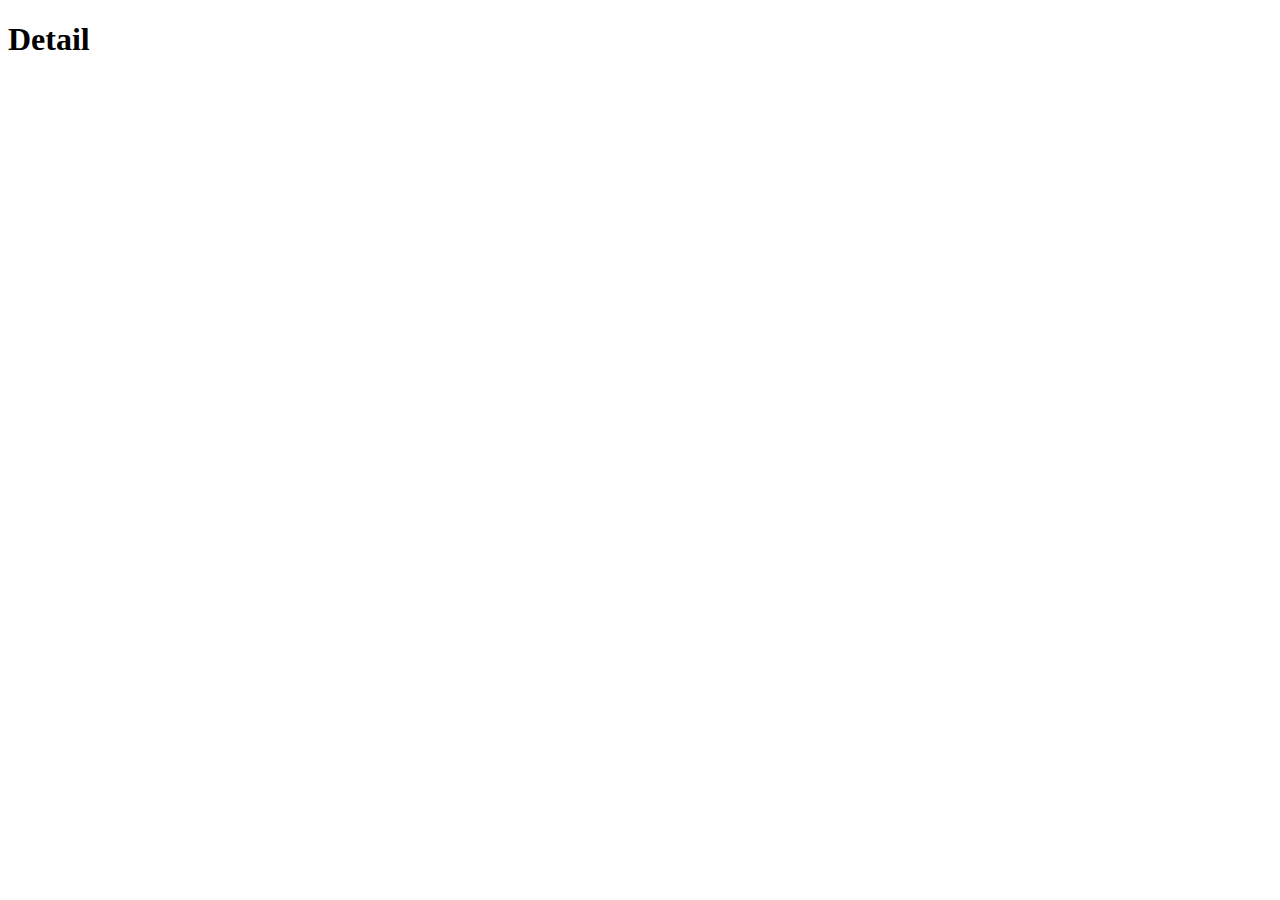
==== detail-page.html @ 1c2b9a02 "added the index and detail html back" ====
<!DOCTYPE html>
<html lang="en">
<head>
    <meta charset="UTF-8">
    <meta http-equiv="X-UA-Compatible" content="IE=edge">
    <meta name="viewport" content="width=device-width, initial-scale=1.0">
    <link rel="stylesheet" href="https://cdn.jsdelivr.net/npm/purecss@2.1.0/build/pure-min.css" integrity="sha384-yHIFVG6ClnONEA5yB5DJXfW2/KC173DIQrYoZMEtBvGzmf0PKiGyNEqe9N6BNDBH" crossorigin="anonymous">
    <link rel="stylesheet" href="assets/css/style.css">
    <title>Document</title>
</head>
<body>
    <header class="text-center bg-secondary">
        <h1>Detail</h1>
    </header>

    <script src="https://cdnjs.cloudflare.com/ajax/libs/jquery/3.2.1/jquery.min.js"></script>
    <script src="assets/js/script.js"></script>
</body>
</html>
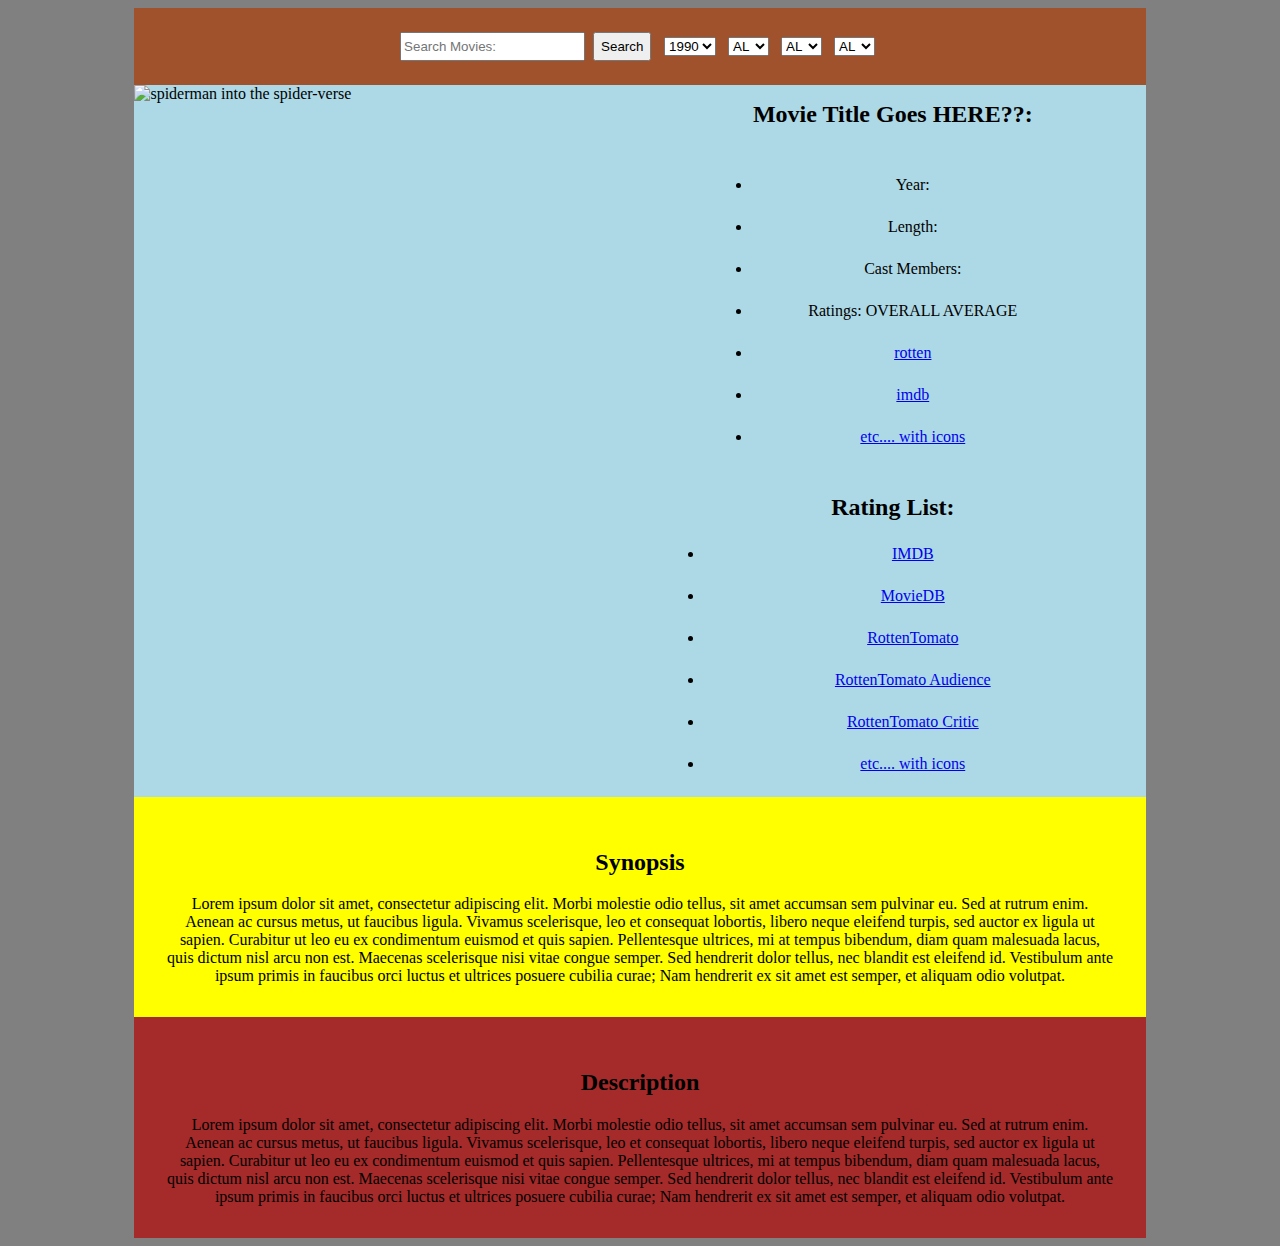
==== commit 66a5f2ed: "Merge pull request #45 from roflmelon/detail-page" ====
--- a/detail-page.html
+++ b/detail-page.html
@@ -1,19 +1,137 @@
 <!DOCTYPE html>
 <html lang="en">
-<head>
-    <meta charset="UTF-8">
-    <meta http-equiv="X-UA-Compatible" content="IE=edge">
-    <meta name="viewport" content="width=device-width, initial-scale=1.0">
-    <link rel="stylesheet" href="https://cdn.jsdelivr.net/npm/purecss@2.1.0/build/pure-min.css" integrity="sha384-yHIFVG6ClnONEA5yB5DJXfW2/KC173DIQrYoZMEtBvGzmf0PKiGyNEqe9N6BNDBH" crossorigin="anonymous">
-    <link rel="stylesheet" href="assets/css/style.css">
-    <title>Document</title>
-</head>
-<body>
-    <header class="text-center bg-secondary">
-        <h1>Detail</h1>
-    </header>
-
+  <head>
+    <meta charset="UTF-8" />
+    <meta http-equiv="X-UA-Compatible" content="IE=edge" />
+    <meta name="viewport" content="width=device-width, initial-scale=1.0" />
+    <link
+      rel="stylesheet"
+      href="https://cdnjs.cloudflare.com/ajax/libs/normalize/8.0.1/normalize.min.css"
+    />
+    <link
+      rel="stylesheet"
+      href="https://cdn.jsdelivr.net/npm/purecss@2.1.0/build/pure-min.css"
+      integrity="sha384-yHIFVG6ClnONEA5yB5DJXfW2/KC173DIQrYoZMEtBvGzmf0PKiGyNEqe9N6BNDBH"
+      crossorigin="anonymous"
+    />
+    <link rel="stylesheet" href="assets/css/details-page.css" />
+    <title>Movie Details</title>
+  </head>
+  <body>
+    <div class="container">
+      <div class="nav-bar">
+        <form class="pure-form">
+          <input type="email" placeholder="Search Movies:" />
+          <button type="submit" class="pure-button pure-button-primary">
+            Search
+          </button>
+          <div class="filters">
+            <select id="stacked-state">
+              <option>1990</option>
+              <option>2000</option>
+              <option>2010</option>
+            </select>
+            <select id="stacked-state">
+              <option>AL</option>
+              <option>CA</option>
+              <option>IL</option>
+            </select>
+            <select id="stacked-state">
+              <option>AL</option>
+              <option>CA</option>
+              <option>IL</option>
+            </select>
+            <select id="stacked-state">
+              <option>AL</option>
+              <option>CA</option>
+              <option>IL</option>
+            </select>
+          </div>
+        </form>
+      </div>
+      <div class="main-content">
+        <div class="poster">
+          <img
+            src="https://creativereview.imgix.net/content/uploads/2018/12/Unknown-5.jpeg?auto=compress,format&q=60&w=2024&h=3000"
+            alt="spiderman into the spider-verse"
+          />
+        </div>
+        <div class="details">
+          <div class="pure-menu custom-restricted-width">
+            <h1>Movie Title Goes HERE??:</h1>
+            <ul class="pure-menu-list detail-list">
+              <li class="pure-menu-item">Year:</li>
+              <li class="pure-menu-item">Length:</li>
+              <li class="pure-menu-item">Cast Members:</li>
+              <li class="pure-menu-item">Ratings: OVERALL AVERAGE</li>
+              <li class="pure-menu-item">
+                <a href="#" class="pure-menu-link">rotten</a>
+              </li>
+              <li class="pure-menu-item">
+                <a href="#" class="pure-menu-link">imdb</a>
+              </li>
+              <li class="pure-menu-item">
+                <a href="#" class="pure-menu-link">etc.... with icons</a>
+              </li>
+            </ul>
+          </div>
+          <div class="pure-menu custom-restricted-width">
+            <h1>Rating List:</h1>
+            <ul class="pure-menu-list">
+              <li class="pure-menu-item">
+                <a href="#" class="pure-menu-link">IMDB</a>
+              </li>
+              <li class="pure-menu-item">
+                <a href="#" class="pure-menu-link">MovieDB</a>
+              </li>
+              <li class="pure-menu-item">
+                <a href="#" class="pure-menu-link">RottenTomato</a>
+              </li>
+              <li class="pure-menu-item">
+                <a href="#" class="pure-menu-link">RottenTomato Audience</a>
+              </li>
+              <li class="pure-menu-item">
+                <a href="#" class="pure-menu-link">RottenTomato Critic</a>
+              </li>
+              <li class="pure-menu-item">
+                <a href="#" class="pure-menu-link">etc.... with icons</a>
+              </li>
+            </ul>
+          </div>
+        </div>
+      </div>
+      <div class="text-content">
+        <section class="synopsis">
+          <h2>Synopsis</h2>
+          Lorem ipsum dolor sit amet, consectetur adipiscing elit. Morbi
+          molestie odio tellus, sit amet accumsan sem pulvinar eu. Sed at rutrum
+          enim. Aenean ac cursus metus, ut faucibus ligula. Vivamus scelerisque,
+          leo et consequat lobortis, libero neque eleifend turpis, sed auctor ex
+          ligula ut sapien. Curabitur ut leo eu ex condimentum euismod et quis
+          sapien. Pellentesque ultrices, mi at tempus bibendum, diam quam
+          malesuada lacus, quis dictum nisl arcu non est. Maecenas scelerisque
+          nisi vitae congue semper. Sed hendrerit dolor tellus, nec blandit est
+          eleifend id. Vestibulum ante ipsum primis in faucibus orci luctus et
+          ultrices posuere cubilia curae; Nam hendrerit ex sit amet est semper,
+          et aliquam odio volutpat.
+        </section>
+        <section class="description">
+          <h2>Description</h2>
+          Lorem ipsum dolor sit amet, consectetur adipiscing elit. Morbi
+          molestie odio tellus, sit amet accumsan sem pulvinar eu. Sed at rutrum
+          enim. Aenean ac cursus metus, ut faucibus ligula. Vivamus scelerisque,
+          leo et consequat lobortis, libero neque eleifend turpis, sed auctor ex
+          ligula ut sapien. Curabitur ut leo eu ex condimentum euismod et quis
+          sapien. Pellentesque ultrices, mi at tempus bibendum, diam quam
+          malesuada lacus, quis dictum nisl arcu non est. Maecenas scelerisque
+          nisi vitae congue semper. Sed hendrerit dolor tellus, nec blandit est
+          eleifend id. Vestibulum ante ipsum primis in faucibus orci luctus et
+          ultrices posuere cubilia curae; Nam hendrerit ex sit amet est semper,
+          et aliquam odio volutpat.
+        </section>
+      </div>
+    </div>
     <script src="https://cdnjs.cloudflare.com/ajax/libs/jquery/3.2.1/jquery.min.js"></script>
-    <script src="assets/js/script.js"></script>
-</body>
-</html>+    <script src="./assets/js/details-page.js"></script>
+  </body>
+</html>
--- a/assets/css/details-page.css
+++ b/assets/css/details-page.css
@@ -0,0 +1,117 @@
+* {
+  box-sizing: border-box;
+}
+body {
+  display: flex;
+  justify-content: center;
+  background-color: grey;
+}
+.container {
+  background-color: darkgrey;
+  max-width: 2000px;
+  width: 80%;
+  height: fit-content;
+}
+h1 {
+  font-size: 1.5rem;
+}
+/* Navbar elements */
+.nav-bar {
+  background-color: sienna;
+  width: 100%;
+  height: fit-content;
+  padding: 20px;
+}
+
+.pure-form * {
+  margin: 0.3em;
+}
+.pure-form {
+  margin: auto;
+  position: relative;
+  display: flex;
+  flex-wrap: wrap;
+  justify-content: center;
+}
+
+/* main body contents */
+.main-content {
+  width: 100%;
+  height: 100%;
+  justify-content: space-evenly;
+  display: flex;
+  max-width: 1200px;
+  margin: auto;
+  background-color: lightblue;
+}
+.poster {
+  display: flex;
+  max-width: 700px;
+  width: 100%;
+  height: 100%;
+}
+img {
+  width: 100%;
+  height: fit-content;
+}
+
+.details {
+  width: 100%;
+  text-align: center;
+  margin: auto;
+}
+.detail-list {
+  margin: 3rem;
+}
+.pure-menu-item {
+  margin: 1.5rem;
+}
+
+/* descriptions and synoposis (anything with long text)*/
+
+.text-content {
+  display: flex;
+  margin: auto;
+  flex-direction: column;
+  max-width: 1200px;
+  height: 100%;
+}
+.synopsis {
+  margin: 0;
+  text-align: center;
+  word-wrap: break-word;
+  height: 100%;
+  width: 100%;
+  padding: 2em;
+  background-color: yellow;
+}
+.description {
+  margin: 0;
+  text-align: center;
+  word-wrap: break-word;
+  height: 100%;
+  width: 100%;
+  padding: 2em;
+  background-color: brown;
+}
+
+/* media queries */
+@media only screen and (max-width: 768px) {
+  .poster {
+    width: 100%;
+    height: 100%;
+  }
+  .main-content {
+    flex-direction: column;
+  }
+}
+@media only screen and (max-width: 1200px) {
+  .poster {
+    width: 100%;
+    height: 100%;
+    margin: auto;
+  }
+  .main-content {
+    flex-direction: column;
+  }
+}
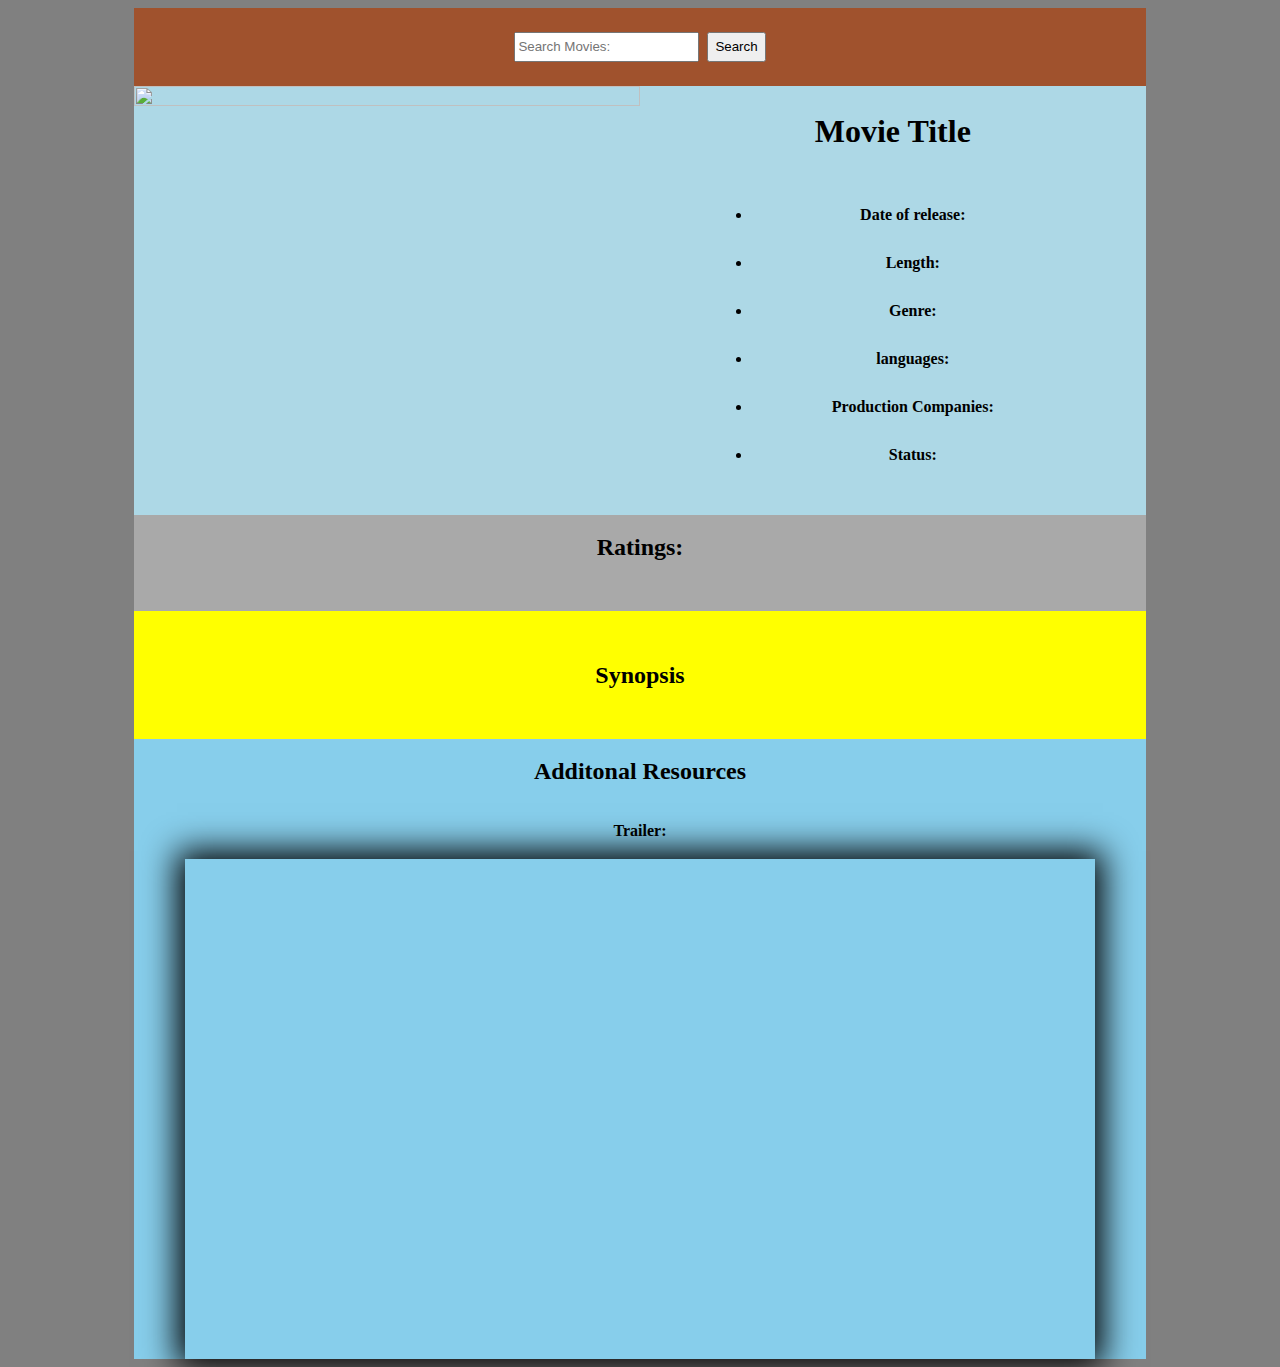
==== commit c3792254: "complete all basic functional features of detail-page" ====
--- a/detail-page.html
+++ b/detail-page.html
@@ -14,124 +14,70 @@
       integrity="sha384-yHIFVG6ClnONEA5yB5DJXfW2/KC173DIQrYoZMEtBvGzmf0PKiGyNEqe9N6BNDBH"
       crossorigin="anonymous"
     />
+    <link
+      rel="stylesheet"
+      href="//code.jquery.com/ui/1.13.2/themes/base/jquery-ui.css"
+    />
     <link rel="stylesheet" href="assets/css/details-page.css" />
     <title>Movie Details</title>
   </head>
   <body>
+    <div id="dialog" title="No input!">
+      <p>Please enter a movie name!!</p>
+    </div>
     <div class="container">
       <div class="nav-bar">
-        <form class="pure-form">
-          <input type="email" placeholder="Search Movies:" />
+        <form class="pure-form" id="search-bar">
+          <input type="text" placeholder="Search Movies:" />
           <button type="submit" class="pure-button pure-button-primary">
             Search
           </button>
-          <div class="filters">
-            <select id="stacked-state">
-              <option>1990</option>
-              <option>2000</option>
-              <option>2010</option>
-            </select>
-            <select id="stacked-state">
-              <option>AL</option>
-              <option>CA</option>
-              <option>IL</option>
-            </select>
-            <select id="stacked-state">
-              <option>AL</option>
-              <option>CA</option>
-              <option>IL</option>
-            </select>
-            <select id="stacked-state">
-              <option>AL</option>
-              <option>CA</option>
-              <option>IL</option>
-            </select>
-          </div>
         </form>
       </div>
       <div class="main-content">
         <div class="poster">
-          <img
-            src="https://creativereview.imgix.net/content/uploads/2018/12/Unknown-5.jpeg?auto=compress,format&q=60&w=2024&h=3000"
-            alt="spiderman into the spider-verse"
-          />
+          <img src="" alt="" />
         </div>
         <div class="details">
           <div class="pure-menu custom-restricted-width">
-            <h1>Movie Title Goes HERE??:</h1>
+            <h1 id="detail-title">Movie Title</h1>
             <ul class="pure-menu-list detail-list">
-              <li class="pure-menu-item">Year:</li>
-              <li class="pure-menu-item">Length:</li>
-              <li class="pure-menu-item">Cast Members:</li>
-              <li class="pure-menu-item">Ratings: OVERALL AVERAGE</li>
+              <li class="pure-menu-item"><strong>Date of release:</strong></li>
+              <li class="pure-menu-item"><strong>Length:</strong></li>
+              <li class="pure-menu-item"><strong>Genre:</strong></li>
+              <li class="pure-menu-item"><strong>languages:</strong></li>
               <li class="pure-menu-item">
-                <a href="#" class="pure-menu-link">rotten</a>
+                <strong>Production Companies:</strong>
               </li>
               <li class="pure-menu-item">
-                <a href="#" class="pure-menu-link">imdb</a>
-              </li>
-              <li class="pure-menu-item">
-                <a href="#" class="pure-menu-link">etc.... with icons</a>
-              </li>
-            </ul>
-          </div>
-          <div class="pure-menu custom-restricted-width">
-            <h1>Rating List:</h1>
-            <ul class="pure-menu-list">
-              <li class="pure-menu-item">
-                <a href="#" class="pure-menu-link">IMDB</a>
-              </li>
-              <li class="pure-menu-item">
-                <a href="#" class="pure-menu-link">MovieDB</a>
-              </li>
-              <li class="pure-menu-item">
-                <a href="#" class="pure-menu-link">RottenTomato</a>
-              </li>
-              <li class="pure-menu-item">
-                <a href="#" class="pure-menu-link">RottenTomato Audience</a>
-              </li>
-              <li class="pure-menu-item">
-                <a href="#" class="pure-menu-link">RottenTomato Critic</a>
-              </li>
-              <li class="pure-menu-item">
-                <a href="#" class="pure-menu-link">etc.... with icons</a>
+                <strong>Status:</strong>
               </li>
             </ul>
           </div>
         </div>
       </div>
+      <div class="ratings">
+        <h2>Ratings:</h2>
+        <div class="pure-menu custom-restricted-width">
+          <ul class="pure-menu-list rating-list"></ul>
+        </div>
+      </div>
       <div class="text-content">
         <section class="synopsis">
           <h2>Synopsis</h2>
-          Lorem ipsum dolor sit amet, consectetur adipiscing elit. Morbi
-          molestie odio tellus, sit amet accumsan sem pulvinar eu. Sed at rutrum
-          enim. Aenean ac cursus metus, ut faucibus ligula. Vivamus scelerisque,
-          leo et consequat lobortis, libero neque eleifend turpis, sed auctor ex
-          ligula ut sapien. Curabitur ut leo eu ex condimentum euismod et quis
-          sapien. Pellentesque ultrices, mi at tempus bibendum, diam quam
-          malesuada lacus, quis dictum nisl arcu non est. Maecenas scelerisque
-          nisi vitae congue semper. Sed hendrerit dolor tellus, nec blandit est
-          eleifend id. Vestibulum ante ipsum primis in faucibus orci luctus et
-          ultrices posuere cubilia curae; Nam hendrerit ex sit amet est semper,
-          et aliquam odio volutpat.
+          <p></p>
+          <p></p>
         </section>
         <section class="description">
-          <h2>Description</h2>
-          Lorem ipsum dolor sit amet, consectetur adipiscing elit. Morbi
-          molestie odio tellus, sit amet accumsan sem pulvinar eu. Sed at rutrum
-          enim. Aenean ac cursus metus, ut faucibus ligula. Vivamus scelerisque,
-          leo et consequat lobortis, libero neque eleifend turpis, sed auctor ex
-          ligula ut sapien. Curabitur ut leo eu ex condimentum euismod et quis
-          sapien. Pellentesque ultrices, mi at tempus bibendum, diam quam
-          malesuada lacus, quis dictum nisl arcu non est. Maecenas scelerisque
-          nisi vitae congue semper. Sed hendrerit dolor tellus, nec blandit est
-          eleifend id. Vestibulum ante ipsum primis in faucibus orci luctus et
-          ultrices posuere cubilia curae; Nam hendrerit ex sit amet est semper,
-          et aliquam odio volutpat.
+          <h2>Additonal Resources</h2>
+          <p>Trailer:</p>
+          <iframe class="trailer-embbed" src="https://www.youtube.com/embed/">
+          </iframe>
         </section>
       </div>
     </div>
-    <script src="https://cdnjs.cloudflare.com/ajax/libs/jquery/3.2.1/jquery.min.js"></script>
+    <script src="https://code.jquery.com/jquery-3.6.0.js"></script>
+    <script src="https://code.jquery.com/ui/1.13.2/jquery-ui.js"></script>
     <script src="./assets/js/details-page.js"></script>
   </body>
 </html>
--- a/assets/css/details-page.css
+++ b/assets/css/details-page.css
@@ -1,5 +1,6 @@
 * {
   box-sizing: border-box;
+  line-height: 1.5rem;
 }
 body {
   display: flex;
@@ -13,7 +14,8 @@
   height: fit-content;
 }
 h1 {
-  font-size: 1.5rem;
+  font-size: 2rem;
+  line-height: 1.5em;
 }
 /* Navbar elements */
 .nav-bar {
@@ -66,7 +68,19 @@
 .pure-menu-item {
   margin: 1.5rem;
 }
+/* Ratings */
+.ratings {
+  display: flex;
+  flex-direction: column;
+  align-items: center;
+  text-align: center;
+}
 
+.ratings ul {
+  display: flex;
+  flex-wrap: wrap;
+  justify-content: center;
+}
 /* descriptions and synoposis (anything with long text)*/
 
 .text-content {
@@ -87,14 +101,35 @@
 }
 .description {
   margin: 0;
+  display: flex;
+  flex-direction: column;
   text-align: center;
   word-wrap: break-word;
   height: 100%;
   width: 100%;
-  padding: 2em;
-  background-color: brown;
+  background-color: skyblue;
+  color: black;
 }
+.description a {
+  text-decoration: none;
+  margin: 1.5em 0em;
+  font-weight: bold;
+}
+.description p {
+  font-weight: bold;
+}
+iframe {
+  margin: auto;
+  width: 90%;
+  height: 500px;
+  border: none;
+  box-shadow: 0px 0px 2em 0.5em black;
+}
+/* modal popup */
 
+#dialog {
+  display: none;
+}
 /* media queries */
 @media only screen and (max-width: 768px) {
   .poster {
@@ -103,6 +138,10 @@
   }
   .main-content {
     flex-direction: column;
+  }
+  iframe {
+    width: 100%;
+    height: 400px;
   }
 }
 @media only screen and (max-width: 1200px) {
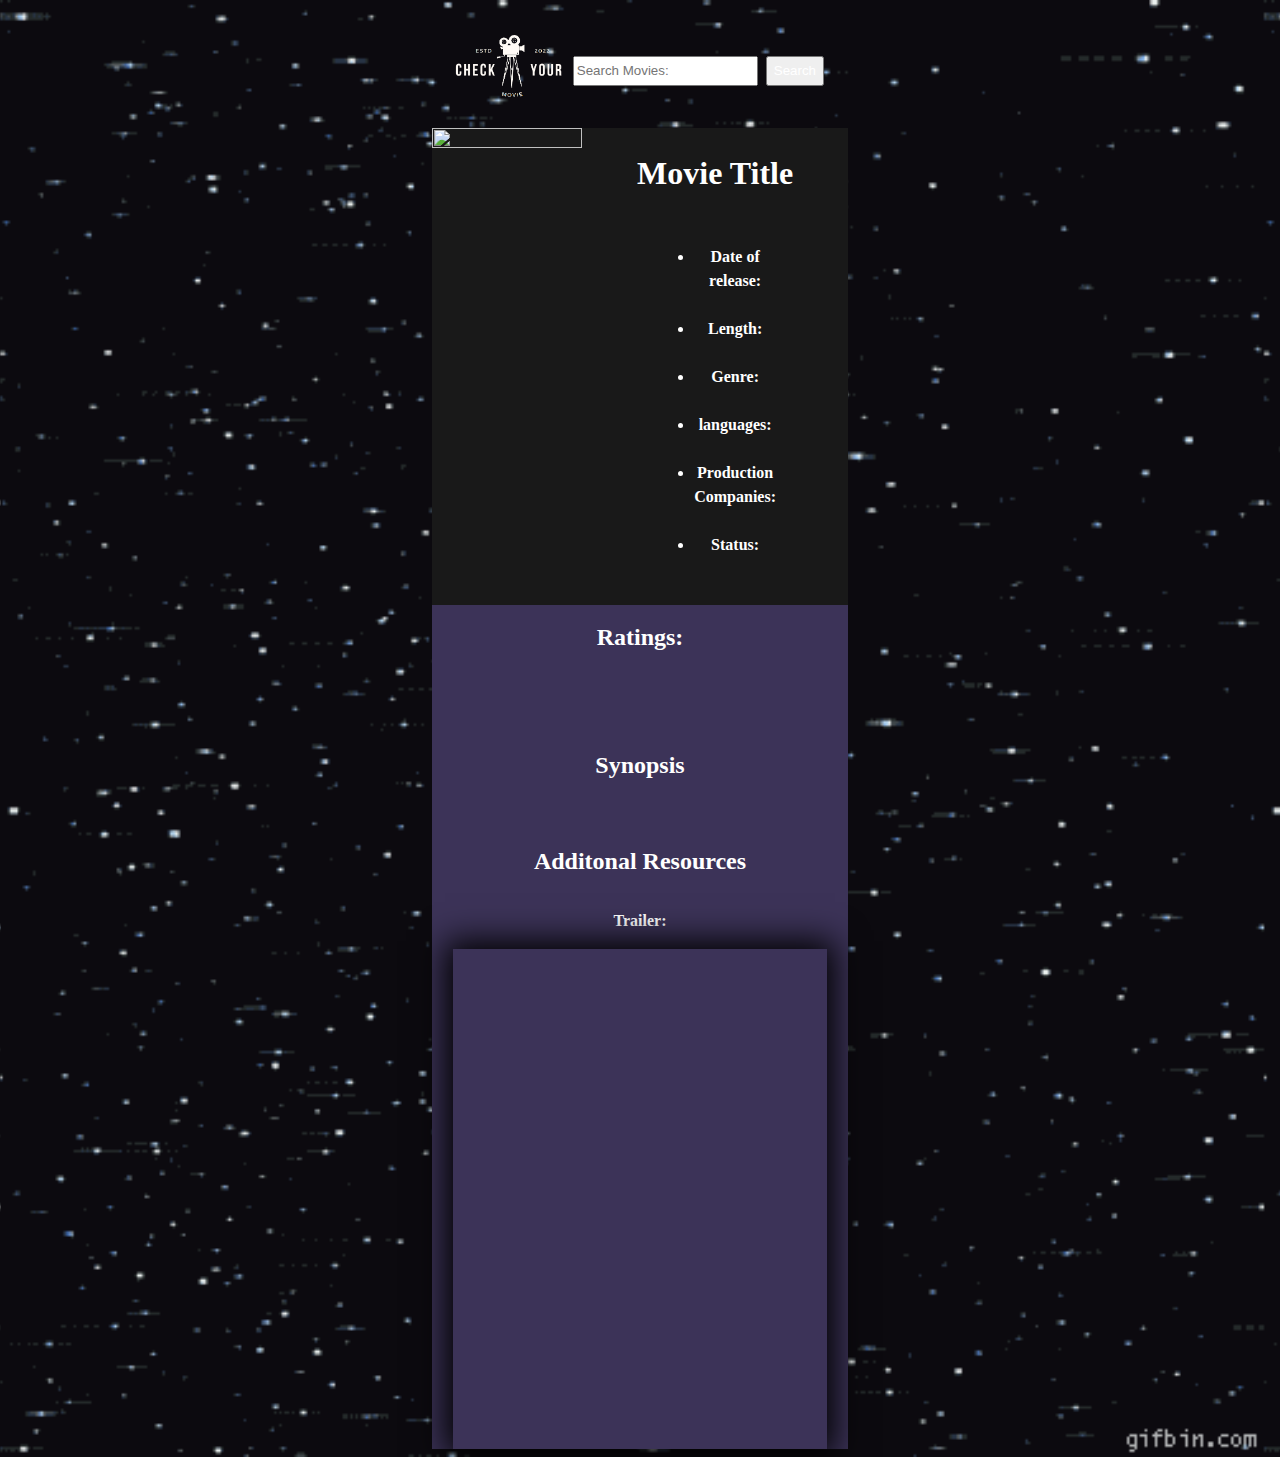
==== commit 8830a44a: "add home screen button on detail page" ====
--- a/detail-page.html
+++ b/detail-page.html
@@ -16,7 +16,7 @@
     />
     <link
       rel="stylesheet"
-      href="//code.jquery.com/ui/1.13.2/themes/base/jquery-ui.css"
+      href="https://code.jquery.com/ui/1.13.2/themes/base/jquery-ui.css"
     />
     <link rel="stylesheet" href="assets/css/details-page.css" />
     <title>Movie Details</title>
@@ -27,6 +27,9 @@
     </div>
     <div class="container">
       <div class="nav-bar">
+        <a href="./index.html">
+          <img src="./assets/image/logoblack.png" alt="homescreen"
+        /></a>
         <form class="pure-form" id="search-bar">
           <input type="text" placeholder="Search Movies:" />
           <button type="submit" class="pure-button pure-button-primary">
--- a/assets/css/details-page.css
+++ b/assets/css/details-page.css
@@ -1,16 +1,18 @@
 * {
   box-sizing: border-box;
   line-height: 1.5rem;
+  color: white;
 }
 body {
   display: flex;
   justify-content: center;
-  background-color: grey;
+  background-color: rgb(0, 0, 0);
+  background-image: url('../image/background.gif');
+  background-size: contain;
+  background-repeat: repeat;
 }
 .container {
-  background-color: darkgrey;
   max-width: 2000px;
-  width: 80%;
   height: fit-content;
 }
 h1 {
@@ -19,21 +21,35 @@
 }
 /* Navbar elements */
 .nav-bar {
-  background-color: sienna;
+  display: flex;
   width: 100%;
   height: fit-content;
   padding: 20px;
+  justify-content: space-between;
+  align-items: center;
+}
+.nav-bar a {
+  height: 5em;
+  float: left;
+}
+.nav-bar a img {
+  height: 100%;
+}
+.nav-bar form input {
+  color: black;
+  float: right;
+  width: fit-content;
 }
 
 .pure-form * {
   margin: 0.3em;
 }
 .pure-form {
-  margin: auto;
   position: relative;
   display: flex;
   flex-wrap: wrap;
   justify-content: center;
+  height: 2em;
 }
 
 /* main body contents */
@@ -44,7 +60,7 @@
   display: flex;
   max-width: 1200px;
   margin: auto;
-  background-color: lightblue;
+  background-color: rgb(25, 25, 25);
 }
 .poster {
   display: flex;
@@ -74,6 +90,10 @@
   flex-direction: column;
   align-items: center;
   text-align: center;
+  justify-content: center;
+  width: 100%;
+  max-width: 1200px;
+  background-color: rgb(60, 51, 88);
 }
 
 .ratings ul {
@@ -97,7 +117,7 @@
   height: 100%;
   width: 100%;
   padding: 2em;
-  background-color: yellow;
+  background-color: rgb(60, 51, 88);
 }
 .description {
   margin: 0;
@@ -107,8 +127,7 @@
   word-wrap: break-word;
   height: 100%;
   width: 100%;
-  background-color: skyblue;
-  color: black;
+  background-color: rgb(60, 51, 88);
 }
 .description a {
   text-decoration: none;
@@ -154,3 +173,8 @@
     flex-direction: column;
   }
 }
+@media only screen and (max-width: 480px) {
+  .pure-form button[type='submit'] {
+    margin: 0 0 0;
+  }
+}
